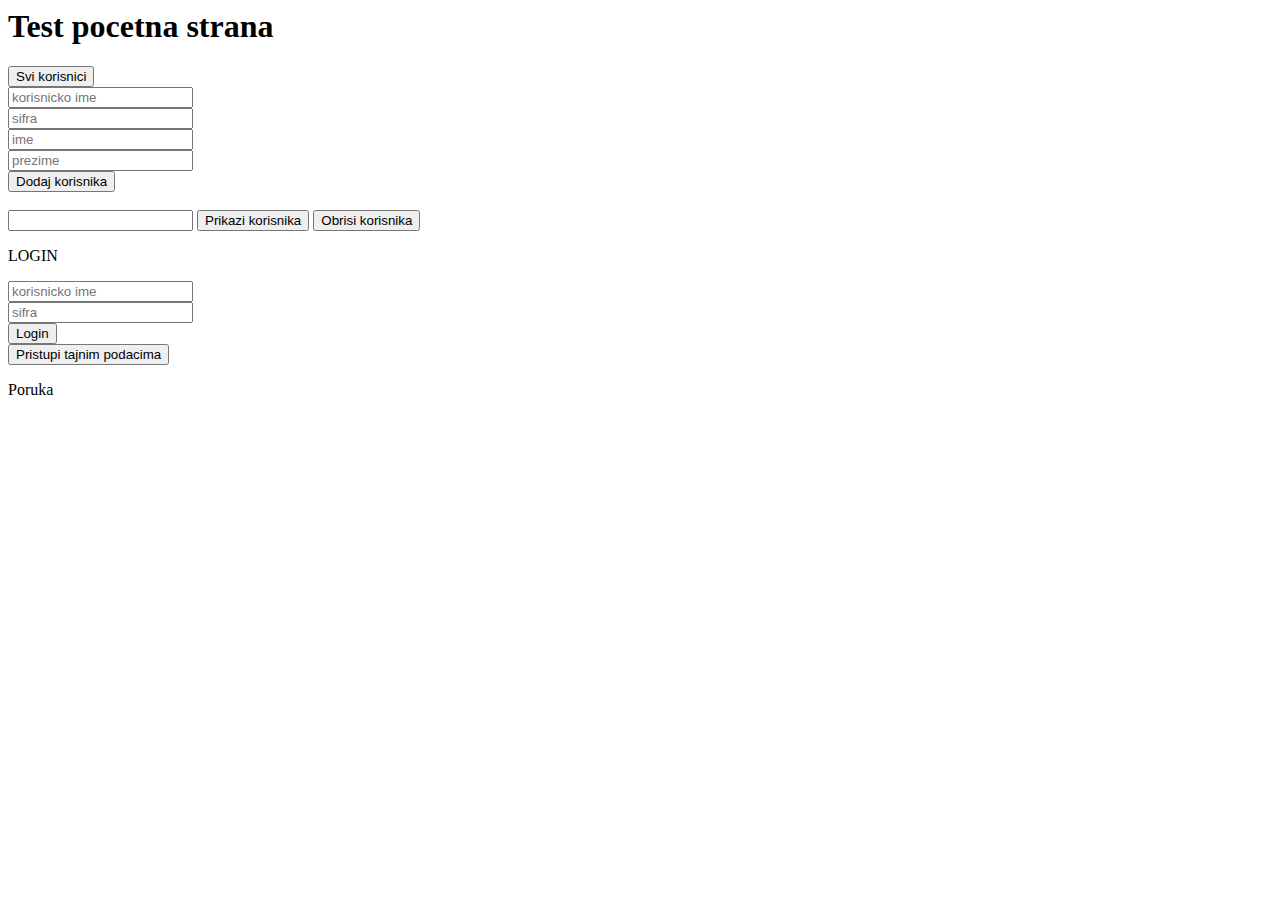
==== ProjekatWEB/ProjekatWEB/wwwroot/index.html @ 53d82390 "osnova za login i kontrolu pristupa :D" ====
﻿<html>
<head>
    <title>WOW radi</title>
    <script src="https://code.jquery.com/jquery-3.3.1.min.js"></script>
    <script src="js/js.cookie.js"></script>
</head>
<body>
    <script>

        var ACC_ID = -1;
        var TIP_NALOGA = "";

        function PostZahtev(usernamee, passww, imee, prezimee) {
            $.post("/api/Korisnici/", { username: usernamee, password: passww, ime: imee, prezime: prezimee }, function (data) {
                //console.log(data);
                if (data === "OK") {
                    $("#output").text("Korisnik je napravljen");
                } else if (data === "ERROR_USERNAME_EXISTS") {
                    $("#output").text("Korisnicko ime vec postoji");
                } else if (data === "ERROR_FORM_NOT_COMPLETE") {
                    $("#output").text("Neko polje nije popunjeno :(");
                }
            }, "json");
        }

        function DodajKorisnika() {
            PostZahtev($("#username").val(), $("#password").val(), $("#ime").val(), $("#prezime").val());
        }

        function GetSveZahtev() {
            $.get("/api/Korisnici/", function (data) {
                console.log(data);
                $("#output").text("SVI KORISNICI:  ");
                for (var k in data) {
                    $("#output").text($("#output").text() + data[k]['id'] + "||" + data[k]['username'] + "\n");
                }
            }, "json");
        }

        function GetJednog(idKorisnika) {
            $.get("/api/Korisnici/" + idKorisnika.toString(), {}, function (data) {
                console.log(data);
            }, "json");
        }

        function GetJdng() {
            GetJednog($("#idKorisnika").val());
        }

        function DeleteAt(indks) {
            $.ajax({
                url: '/api/Korisnici/' + indks.toString(),
                type: 'DELETE',
                success: function (result) {
                    console.log("OBRISANO");
                }
            });
        }

        function Obrisi() {
            DeleteAt($("#idKorisnika").val());
        }

        function PristupiZasticenomDelu() {
            $.get("/api/Values/", { id: ACC_ID, tn_str: TIP_NALOGA}, function (data) {
                console.log(data);
            });
        }

        function Login() {
            $.post("/api/Login", { username: $("#lgn_username").val(), password: $("#lgn_password").val() }, function (data) {
                console.log(data);
                if (data['result'] === "OK") {
                    $("#output").text("ULOGOVAN");
                    ACC_ID = parseInt(data['accID']);
                    TIP_NALOGA = data['accType'];
                } else if (data['result'] === "ERROR") {
                    $("#output").text("GRESKA");
                }
            }, "json");
        }

    </script>
    <h1>Test pocetna strana</h1>
    <button onclick="GetSveZahtev();">Svi korisnici</button><br />

    <input type="text" id="username" placeholder="korisnicko ime" /><br />
    <input type="password" id="password" placeholder="sifra" /><br />
    <input type="text" id="ime" placeholder="ime" /><br />
    <input type="text" id="prezime" placeholder="prezime" /><br />
    <button onclick="DodajKorisnika();">Dodaj korisnika</button><br /><br />

    <input type="text" id="idKorisnika" />
    <button onclick="GetJdng()">Prikazi korisnika</button>
    <button onclick="Obrisi()">Obrisi korisnika</button>

    <p>LOGIN</p>
    <input type="text" id="lgn_username" placeholder="korisnicko ime" /><br />
    <input type="password" id="lgn_password" placeholder="sifra" /><br />
    <button onclick="Login()">Login</button><br />
    <button onclick="PristupiZasticenomDelu()">Pristupi tajnim podacima</button>

    <p>Poruka</p>
    <p id="output"></p>
</body>
</html>
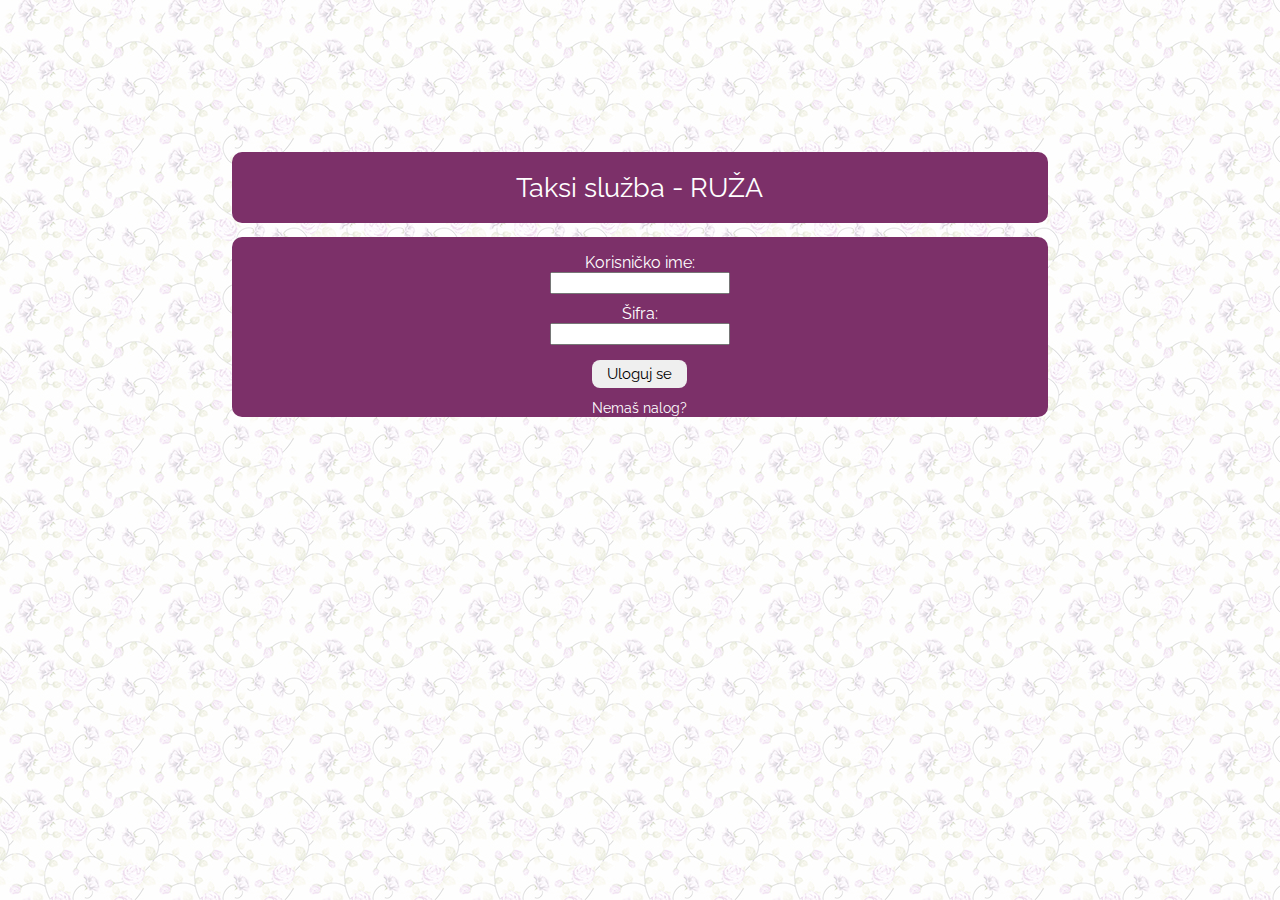
==== commit 58e646da: "osnova za logovanje i proveru prava pristupa" ====
--- a/ProjekatWEB/ProjekatWEB/wwwroot/index.html
+++ b/ProjekatWEB/ProjekatWEB/wwwroot/index.html
@@ -1,106 +1,85 @@
 ﻿<html>
 <head>
-    <title>WOW radi</title>
+    <meta charset="utf-8">
+    <meta name="viewport" content="width=device-width, initial-scale=0.95, user-scalable=no">
+    <title>Taksi služba</title>
+    <link rel="stylesheet" type="text/css" href="css/login.css">
     <script src="https://code.jquery.com/jquery-3.3.1.min.js"></script>
     <script src="js/js.cookie.js"></script>
+    <script src="js/helper.js"></script>
+    <script src="js/login.js"></script>
 </head>
-<body>
-    <script>
-
-        var ACC_ID = -1;
-        var TIP_NALOGA = "";
-
-        function PostZahtev(usernamee, passww, imee, prezimee) {
-            $.post("/api/Korisnici/", { username: usernamee, password: passww, ime: imee, prezime: prezimee }, function (data) {
-                //console.log(data);
-                if (data === "OK") {
-                    $("#output").text("Korisnik je napravljen");
-                } else if (data === "ERROR_USERNAME_EXISTS") {
-                    $("#output").text("Korisnicko ime vec postoji");
-                } else if (data === "ERROR_FORM_NOT_COMPLETE") {
-                    $("#output").text("Neko polje nije popunjeno :(");
-                }
-            }, "json");
-        }
-
-        function DodajKorisnika() {
-            PostZahtev($("#username").val(), $("#password").val(), $("#ime").val(), $("#prezime").val());
-        }
-
-        function GetSveZahtev() {
-            $.get("/api/Korisnici/", function (data) {
-                console.log(data);
-                $("#output").text("SVI KORISNICI:  ");
-                for (var k in data) {
-                    $("#output").text($("#output").text() + data[k]['id'] + "||" + data[k]['username'] + "\n");
-                }
-            }, "json");
-        }
-
-        function GetJednog(idKorisnika) {
-            $.get("/api/Korisnici/" + idKorisnika.toString(), {}, function (data) {
-                console.log(data);
-            }, "json");
-        }
-
-        function GetJdng() {
-            GetJednog($("#idKorisnika").val());
-        }
-
-        function DeleteAt(indks) {
-            $.ajax({
-                url: '/api/Korisnici/' + indks.toString(),
-                type: 'DELETE',
-                success: function (result) {
-                    console.log("OBRISANO");
-                }
-            });
-        }
-
-        function Obrisi() {
-            DeleteAt($("#idKorisnika").val());
-        }
-
-        function PristupiZasticenomDelu() {
-            $.get("/api/Values/", { id: ACC_ID, tn_str: TIP_NALOGA}, function (data) {
-                console.log(data);
-            });
-        }
-
-        function Login() {
-            $.post("/api/Login", { username: $("#lgn_username").val(), password: $("#lgn_password").val() }, function (data) {
-                console.log(data);
-                if (data['result'] === "OK") {
-                    $("#output").text("ULOGOVAN");
-                    ACC_ID = parseInt(data['accID']);
-                    TIP_NALOGA = data['accType'];
-                } else if (data['result'] === "ERROR") {
-                    $("#output").text("GRESKA");
-                }
-            }, "json");
-        }
-
-    </script>
-    <h1>Test pocetna strana</h1>
-    <button onclick="GetSveZahtev();">Svi korisnici</button><br />
-
-    <input type="text" id="username" placeholder="korisnicko ime" /><br />
-    <input type="password" id="password" placeholder="sifra" /><br />
-    <input type="text" id="ime" placeholder="ime" /><br />
-    <input type="text" id="prezime" placeholder="prezime" /><br />
-    <button onclick="DodajKorisnika();">Dodaj korisnika</button><br /><br />
-
-    <input type="text" id="idKorisnika" />
-    <button onclick="GetJdng()">Prikazi korisnika</button>
-    <button onclick="Obrisi()">Obrisi korisnika</button>
-
-    <p>LOGIN</p>
-    <input type="text" id="lgn_username" placeholder="korisnicko ime" /><br />
-    <input type="password" id="lgn_password" placeholder="sifra" /><br />
-    <button onclick="Login()">Login</button><br />
-    <button onclick="PristupiZasticenomDelu()">Pristupi tajnim podacima</button>
-
-    <p>Poruka</p>
-    <p id="output"></p>
-</body>
+	<body>
+		<div class="col-12 header-container">
+			<div class="col-3 spacer spacerLeft"></div>
+			<div class="col-6 mainHeaderContainer">
+				<div class="col-3 spacer spacerLeft"></div>
+				<span class="logo col-6">Taksi služba - RUŽA</span>
+				<div class="col-3 spacer spacerRight"></div>
+			</div>
+			<div class="col-3 spacer spacerRight"></div>
+		</div>
+		<div class="col-12 main-container">
+			<div class="col-3 spacer spacerLeft"></div>
+			<div class="col-6 main">
+				<div class="col-3 spacer spacerLeft"></div>
+				<div class="loginFormContainer col-6">
+					<!--<form method="" action="" onsubmit='return ValidateForm();'>-->
+						<div class='usernameContainer'><span>Korisničko ime:</span></div>
+						<div><input id='lf-username' name='login_username' type='text'/></div>
+						<div class='passwordContainer'><span>Šifra:</span></div>
+						<div><input id='lf-password' name='login_sifra' type='password'/></div>
+						<div><button id='loginButton' type='submit'>Uloguj se</button></div>
+						<div><span id='openRegistartionForm'>Nemaš nalog?</span></div>
+					<!--</form>-->
+				</div>
+                <div style='display: none;' class="registerFormContainer col-6">
+                    <!--<form method="" action="" onsubmit='return ValidateForm();'>-->
+                    <table class='tejblRegister'>
+                        <tr>
+                            <td>Korisničko ime</td>
+                            <td><input id='rf-username' name='username' type='text' /></td>
+                        </tr>
+                        <tr>
+                            <td>Šifra</td>
+                            <td><input id='rf-sifra' name='sifra' type='password' /></td>
+                        </tr>
+                        <tr>
+                            <td>Ponovi šifru</td>
+                            <td><input id='sifra-rep' type='password' /></td>
+                        </tr>
+                        <tr>
+                            <td>E-mail</td>
+                            <td><input id='rf-email' name='email' type='email' /></td>
+                        </tr>
+                        <tr>
+                            <td>Ime</td>
+                            <td><input id='rf-ime' name='ime' type='text' /></td>
+                        </tr>
+                        <tr>
+                            <td>Prezime</td>
+                            <td><input id='rf-prezime' name='prezime' type='text' /></td>
+                        </tr>
+                        <tr>
+                            <td>JMBG</td>
+                            <td><input id='rf-jmbg' name='jmbg' type='text' /></td>
+                        </tr>
+                        <tr>
+                            <td>Telefon</td>
+                            <td><input id='rf-telefon' name='telefon' type='text' /></td>
+                        </tr>
+                        <tr>
+                            <td>Pol</td>
+                            <td><select id="pol" name='pol'><option value="M">M</option><option value="Z">Z</option></select></td>
+                        </tr>
+                    </table>
+                    <div><button id='registerButton' type='submit' onclick=''>Registruj se</button></div>
+                    <div><span id='openLoginForm'>Imaš nalog?</span></div>
+                    <!--</form>-->
+                </div>
+				<div class="col-3 spacer spacerRight"></div>
+			</div>
+			<div class="col-3 spacer spacerRight"></div>
+		</div>
+	</body>
 </html>--- a/ProjekatWEB/ProjekatWEB/wwwroot/css/login.css
+++ b/ProjekatWEB/ProjekatWEB/wwwroot/css/login.css
@@ -0,0 +1,177 @@
+@import url('https://fonts.googleapis.com/css?family=Raleway');
+
+* {
+    box-sizing: border-box;
+    font-family: 'Raleway', sans-serif;
+}
+
+body {
+	padding: 0;
+	margin: 0;
+	height: 100%;
+	background-color: #e4e4e4;
+	background: url("../imgs/rose-backg.jpg");
+	background-repeat: repeat;
+	overflow-x: hidden;
+}
+
+
+.col-1 {
+	width: 8.33%;
+	float: left;
+	padding: 1px;
+}
+.col-1c5 {
+	width: 12.494%;
+	float: left;
+     padding: 1px;
+}
+.col-2 {
+	width: 16.66%;
+	float: left;
+     padding: 1px;
+}
+.col-3 {
+	width: 25%;
+	float: left;
+     padding: 1px;
+}
+.col-4 {
+	width: 33.33%;
+	float: left;
+     padding: 1px;
+}
+.col-5 {
+	width: 41.66%;
+	float: left;
+     padding: 1px;
+}
+.col-6 {
+	width: 50%;
+	float: left;
+     padding: 1px;
+}
+.col-7 {
+	width: 58.33%;
+	float: left;
+     padding: 1px;
+}
+.col-8 {
+	width: 66.66%;
+	float: left;
+     padding: 1px;
+}
+.col-9 {
+	width: 75%;
+	float: left;
+     padding: 1px;
+}
+.col-10 {
+	width: 83.33%;
+	float: left;
+     padding: 1px;
+}
+.col-11 {
+	width: 91.66%;
+	float: left;
+     padding: 1px;
+}
+.col-12 {
+	width: 100%;
+	float: left;
+     padding: 1px;
+}
+
+.mainHeaderContainer {
+	text-align: center;
+}
+
+.logo {
+	display: inline-block;
+	padding: 20px 0;
+	font-size: 27px;
+	background-color: #7C3069;
+	border-radius: 10px;
+	color: white;
+	margin-bottom: 10px;
+}
+
+.header-container {
+	margin-top: 150px;
+}
+
+.main {
+	text-align: center;
+}
+
+#loginButton, #registerButton {
+	margin-top: 15px;
+	padding: 5px 15px;
+	border-radius: 8px;
+	font-size: 15px;
+	border: none;
+}
+
+#loginButton:hover, #registerButton:hover {
+	cursor: pointer;
+	background-color: #995F8B;
+	color: white;
+}
+
+#openRegistartionForm, #openLoginForm {
+	display: inline-block;
+	margin-top: 12px;
+	font-size: 14px;
+}
+
+#openRegistartionForm:hover, #openLoginForm:hover {
+	cursor: pointer;
+	color: #B88BAD;
+	text-decoration: underline;
+}
+
+.usernameContainer {
+	margin-top: 15px;
+}
+
+.passwordContainer {
+	margin-top: 10px;
+}
+
+.loginFormContainer, .registerFormContainer {
+	border-radius: 10px;
+	background-color: #7C3069;
+	color: white;
+}
+
+.tejblRegister {
+	display: inline-block;
+	margin-top: 25px;
+	margin-bottom: 10px;
+	color: white;
+	border-spacing: 8px;
+}
+
+.tejblRegister select {
+	width: 100%;
+}
+
+@media only screen and (max-width: 1350px) {
+	.main, .mainHeaderContainer, .loginFormContainer, .logo, .registerFormContainer {
+		width: 80%;
+	}
+	
+	.spacer {
+		width: 10%;
+	}
+}
+
+@media only screen and (max-width: 833px) {
+	[class*="col-"] {
+	    width: 100%;
+	}
+	
+	.spacer {
+		display: none;
+	}
+}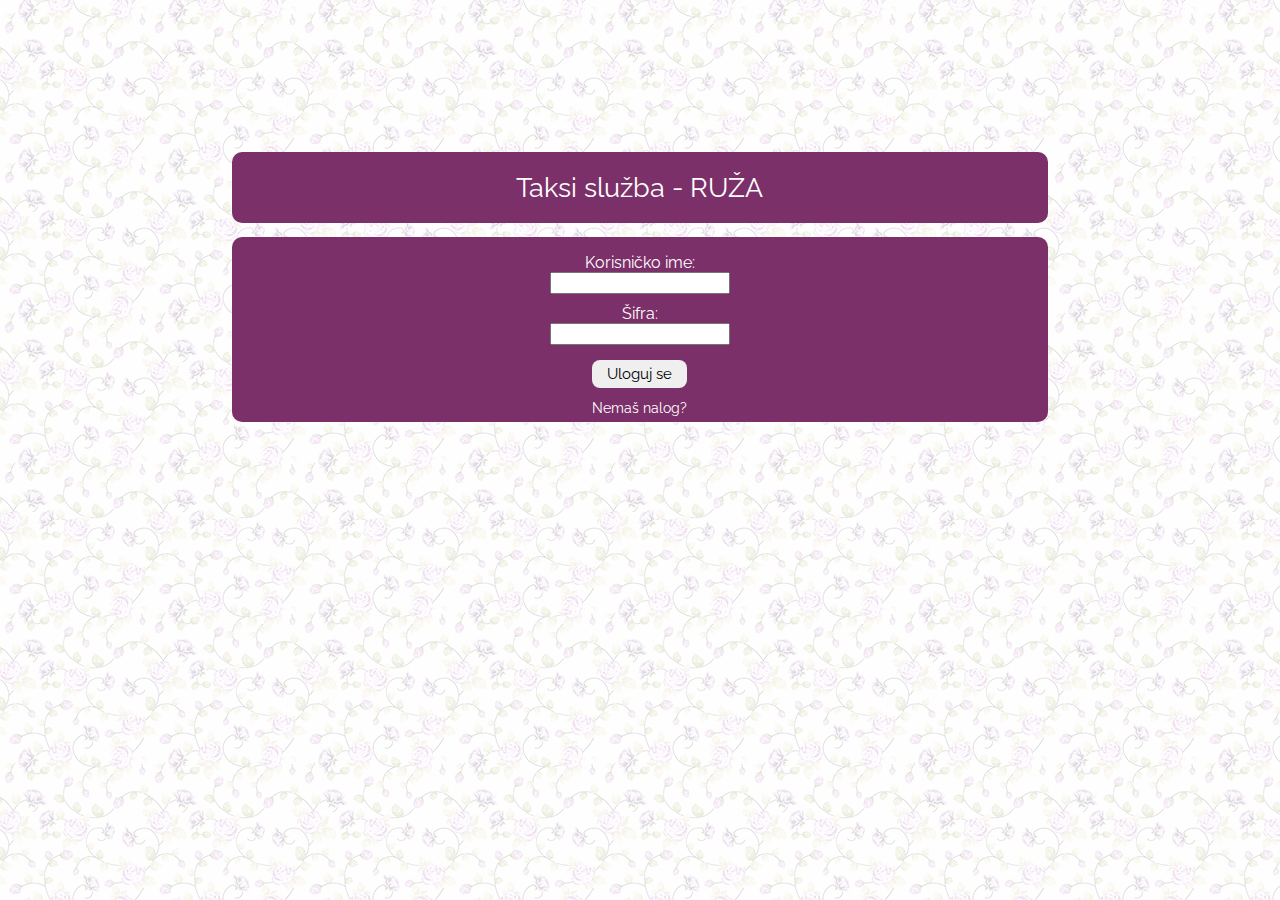
==== commit 5724f2ce: "sredjen kod, funkcionise pravljenje naloga vozaca" ====
--- a/ProjekatWEB/ProjekatWEB/wwwroot/index.html
+++ b/ProjekatWEB/ProjekatWEB/wwwroot/index.html
@@ -2,7 +2,12 @@
 <head>
     <meta charset="utf-8">
     <meta name="viewport" content="width=device-width, initial-scale=0.95, user-scalable=no">
+    <link rel="apple-touch-icon" sizes="180x180" href="/apple-touch-icon.png">
+    <link rel="icon" type="image/png" sizes="32x32" href="/favicon-32x32.png">
+    <link rel="icon" type="image/png" sizes="16x16" href="/favicon-16x16.png">
     <title>Taksi služba</title>
+    <link rel="stylesheet" type="text/css" href="css/base.css">
+    <link rel="stylesheet" type="text/css" href="css/toast.css">
     <link rel="stylesheet" type="text/css" href="css/login.css">
     <script src="https://code.jquery.com/jquery-3.3.1.min.js"></script>
     <script src="js/js.cookie.js"></script>
@@ -24,17 +29,14 @@
 			<div class="col-6 main">
 				<div class="col-3 spacer spacerLeft"></div>
 				<div class="loginFormContainer col-6">
-					<!--<form method="" action="" onsubmit='return ValidateForm();'>-->
-						<div class='usernameContainer'><span>Korisničko ime:</span></div>
-						<div><input id='lf-username' name='login_username' type='text'/></div>
-						<div class='passwordContainer'><span>Šifra:</span></div>
-						<div><input id='lf-password' name='login_sifra' type='password'/></div>
-						<div><button id='loginButton' type='submit'>Uloguj se</button></div>
-						<div><span id='openRegistartionForm'>Nemaš nalog?</span></div>
-					<!--</form>-->
+					<div class='usernameContainer'><span>Korisničko ime:</span></div>
+					<div><input id='lf-username' name='login_username' type='text'/></div>
+					<div class='passwordContainer'><span>Šifra:</span></div>
+					<div><input id='lf-password' name='login_sifra' type='password'/></div>
+					<div><button id='loginButton' type='submit'>Uloguj se</button></div>
+					<div><span id='openRegistartionForm'>Nemaš nalog?</span></div>
 				</div>
                 <div style='display: none;' class="registerFormContainer col-6">
-                    <!--<form method="" action="" onsubmit='return ValidateForm();'>-->
                     <table class='tejblRegister'>
                         <tr>
                             <td>Korisničko ime</td>
@@ -70,16 +72,16 @@
                         </tr>
                         <tr>
                             <td>Pol</td>
-                            <td><select id="pol" name='pol'><option value="M">M</option><option value="Z">Z</option></select></td>
+                            <td><select id="pol" name='pol'><option value="M">M</option><option value="Z">Ž</option></select></td>
                         </tr>
                     </table>
                     <div><button id='registerButton' type='submit' onclick=''>Registruj se</button></div>
                     <div><span id='openLoginForm'>Imaš nalog?</span></div>
-                    <!--</form>-->
                 </div>
 				<div class="col-3 spacer spacerRight"></div>
 			</div>
 			<div class="col-3 spacer spacerRight"></div>
 		</div>
+		<div id="snackbar"></div>
 	</body>
 </html>--- a/ProjekatWEB/ProjekatWEB/wwwroot/css/base.css
+++ b/ProjekatWEB/ProjekatWEB/wwwroot/css/base.css
@@ -0,0 +1,88 @@
+@import url('https://fonts.googleapis.com/css?family=Raleway');
+
+* {
+    box-sizing: border-box;
+    font-family: 'Raleway', sans-serif;
+}
+
+body {
+	padding: 0;
+	margin: 0;
+	height: 100%;
+	background-color: #e4e4e4;
+	background: url("../imgs/rose-backg.jpg");
+	background-repeat: repeat;
+	overflow-x: hidden;
+}
+
+.col-1 {
+	width: 8.33%;
+	float: left;
+	padding: 1px;
+}
+.col-1c5 {
+	width: 12.494%;
+	float: left;
+     padding: 1px;
+}
+.col-2 {
+	width: 16.66%;
+	float: left;
+     padding: 1px;
+}
+.col-3 {
+	width: 25%;
+	float: left;
+     padding: 1px;
+}
+.col-4 {
+	width: 33.33%;
+	float: left;
+     padding: 1px;
+}
+.col-5 {
+	width: 41.66%;
+	float: left;
+     padding: 1px;
+}
+.col-6 {
+	width: 50%;
+	float: left;
+     padding: 1px;
+}
+.col-7 {
+	width: 58.33%;
+	float: left;
+     padding: 1px;
+}
+.col-8 {
+	width: 66.66%;
+	float: left;
+     padding: 1px;
+}
+.col-9 {
+	width: 75%;
+	float: left;
+     padding: 1px;
+}
+.col-10 {
+	width: 83.33%;
+	float: left;
+     padding: 1px;
+}
+.col-11 {
+	width: 91.66%;
+	float: left;
+     padding: 1px;
+}
+.col-12 {
+	width: 100%;
+	float: left;
+     padding: 1px;
+}
+
+@media only screen and (max-width: 833px) {
+	[class*="col-"] {
+	    width: 100%;
+	}
+}--- a/ProjekatWEB/ProjekatWEB/wwwroot/css/toast.css
+++ b/ProjekatWEB/ProjekatWEB/wwwroot/css/toast.css
@@ -0,0 +1,46 @@
+/* The snackbar - position it at the bottom and in the middle of the screen */
+#snackbar {
+    visibility: hidden; /* Hidden by default. Visible on click */
+    min-width: 250px; /* Set a default minimum width */
+    margin-left: -125px; /* Divide value of min-width by 2 */
+    background-color: #333; /* Black background color */
+    color: #fff; /* White text color */
+    text-align: center; /* Centered text */
+    border-radius: 2px; /* Rounded borders */
+    padding: 16px; /* Padding */
+    position: fixed; /* Sit on top of the screen */
+    z-index: 1; /* Add a z-index if needed */
+    left: 50%; /* Center the snackbar */
+    bottom: 30px; /* 30px from the bottom */
+}
+
+/* Show the snackbar when clicking on a button (class added with JavaScript) */
+#snackbar.show {
+    visibility: visible; /* Show the snackbar */
+
+/* Add animation: Take 0.5 seconds to fade in and out the snackbar. 
+However, delay the fade out process for 2.5 seconds */
+    -webkit-animation: fadein 0.5s, fadeout 0.5s 2.5s;
+    animation: fadein 0.5s, fadeout 0.5s 2.5s;
+}
+
+/* Animations to fade the snackbar in and out */
+@-webkit-keyframes fadein {
+    from {bottom: 0; opacity: 0;} 
+    to {bottom: 30px; opacity: 1;}
+}
+
+@keyframes fadein {
+    from {bottom: 0; opacity: 0;}
+    to {bottom: 30px; opacity: 1;}
+}
+
+@-webkit-keyframes fadeout {
+    from {bottom: 30px; opacity: 1;} 
+    to {bottom: 0; opacity: 0;}
+}
+
+@keyframes fadeout {
+    from {bottom: 30px; opacity: 1;}
+    to {bottom: 0; opacity: 0;}
+}--- a/ProjekatWEB/ProjekatWEB/wwwroot/css/login.css
+++ b/ProjekatWEB/ProjekatWEB/wwwroot/css/login.css
@@ -1,87 +1,3 @@
-@import url('https://fonts.googleapis.com/css?family=Raleway');
-
-* {
-    box-sizing: border-box;
-    font-family: 'Raleway', sans-serif;
-}
-
-body {
-	padding: 0;
-	margin: 0;
-	height: 100%;
-	background-color: #e4e4e4;
-	background: url("../imgs/rose-backg.jpg");
-	background-repeat: repeat;
-	overflow-x: hidden;
-}
-
-
-.col-1 {
-	width: 8.33%;
-	float: left;
-	padding: 1px;
-}
-.col-1c5 {
-	width: 12.494%;
-	float: left;
-     padding: 1px;
-}
-.col-2 {
-	width: 16.66%;
-	float: left;
-     padding: 1px;
-}
-.col-3 {
-	width: 25%;
-	float: left;
-     padding: 1px;
-}
-.col-4 {
-	width: 33.33%;
-	float: left;
-     padding: 1px;
-}
-.col-5 {
-	width: 41.66%;
-	float: left;
-     padding: 1px;
-}
-.col-6 {
-	width: 50%;
-	float: left;
-     padding: 1px;
-}
-.col-7 {
-	width: 58.33%;
-	float: left;
-     padding: 1px;
-}
-.col-8 {
-	width: 66.66%;
-	float: left;
-     padding: 1px;
-}
-.col-9 {
-	width: 75%;
-	float: left;
-     padding: 1px;
-}
-.col-10 {
-	width: 83.33%;
-	float: left;
-     padding: 1px;
-}
-.col-11 {
-	width: 91.66%;
-	float: left;
-     padding: 1px;
-}
-.col-12 {
-	width: 100%;
-	float: left;
-     padding: 1px;
-}
-
 .mainHeaderContainer {
 	text-align: center;
 }
@@ -122,6 +38,7 @@
 	display: inline-block;
 	margin-top: 12px;
 	font-size: 14px;
+	margin-bottom: 5px;
 }
 
 #openRegistartionForm:hover, #openLoginForm:hover {
@@ -167,10 +84,6 @@
 }
 
 @media only screen and (max-width: 833px) {
-	[class*="col-"] {
-	    width: 100%;
-	}
-	
 	.spacer {
 		display: none;
 	}
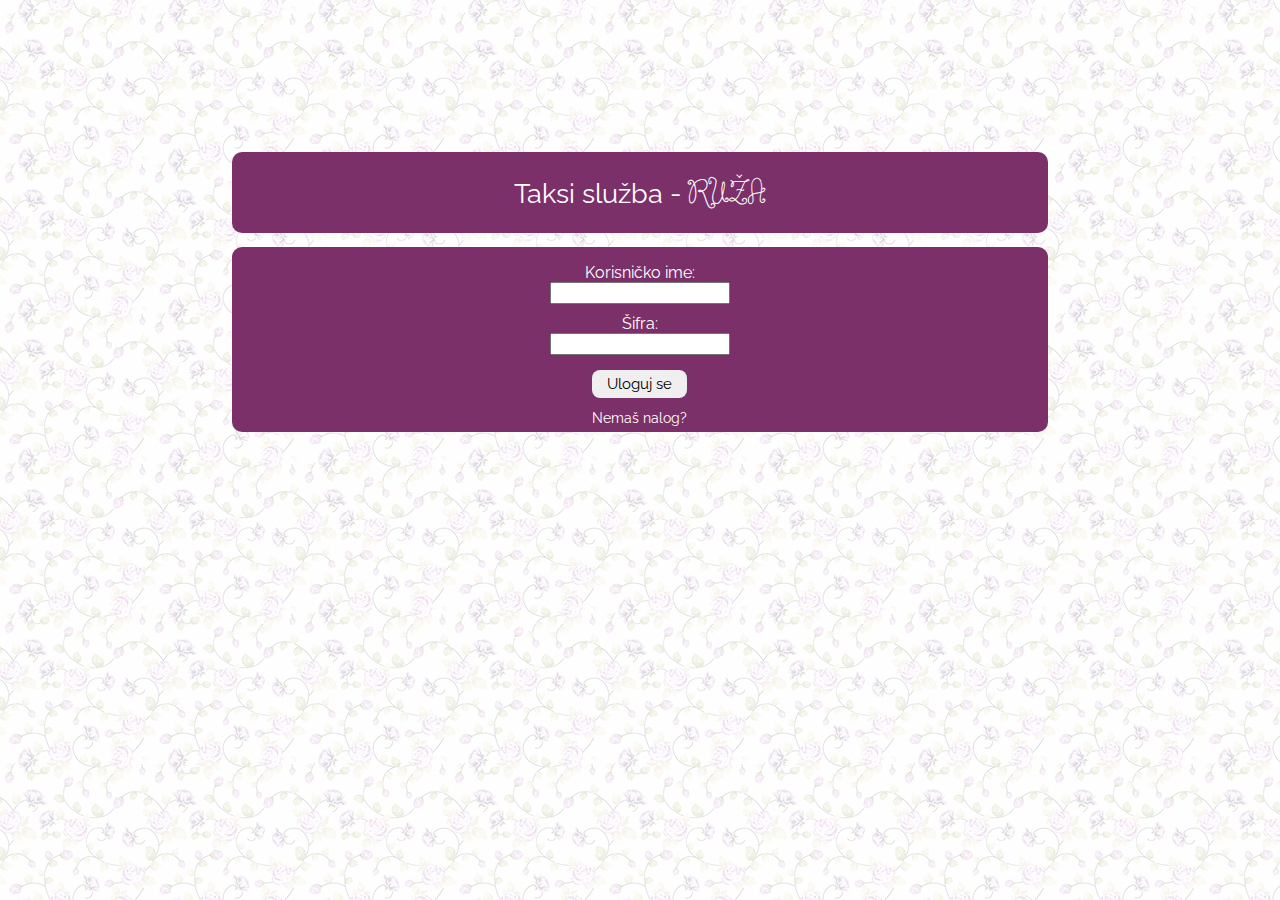
==== commit a59165b2: "Vozac moze da postavi trenutnu lokaciju" ====
--- a/ProjekatWEB/ProjekatWEB/wwwroot/index.html
+++ b/ProjekatWEB/ProjekatWEB/wwwroot/index.html
@@ -19,7 +19,7 @@
 			<div class="col-3 spacer spacerLeft"></div>
 			<div class="col-6 mainHeaderContainer">
 				<div class="col-3 spacer spacerLeft"></div>
-				<span class="logo col-6">Taksi služba - RUŽA</span>
+				<span class="logo col-6">Taksi služba - <span id="customFont">RUŽA</span></span>
 				<div class="col-3 spacer spacerRight"></div>
 			</div>
 			<div class="col-3 spacer spacerRight"></div>
--- a/ProjekatWEB/ProjekatWEB/wwwroot/css/login.css
+++ b/ProjekatWEB/ProjekatWEB/wwwroot/css/login.css
@@ -1,3 +1,5 @@
+@import url('https://fonts.googleapis.com/css?family=Butterfly+Kids');
+
 .mainHeaderContainer {
 	text-align: center;
 }
@@ -10,6 +12,11 @@
 	border-radius: 10px;
 	color: white;
 	margin-bottom: 10px;
+}
+
+#customFont {
+	font-size: 35px;
+	font-family: 'Butterfly Kids', cursive;
 }
 
 .header-container {
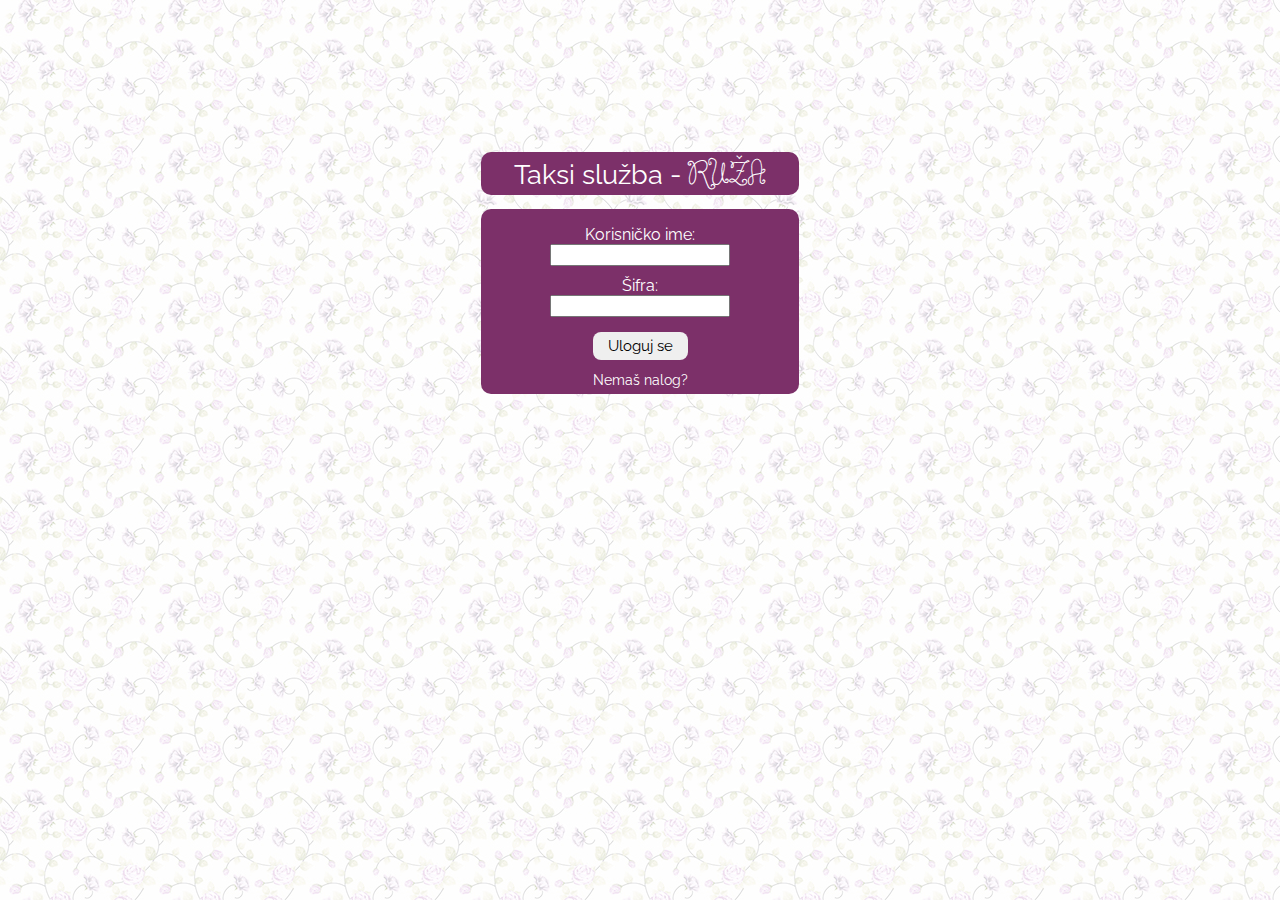
==== commit 5e08e476: "vozac moze da prihvati voznji/oznaci kao uspesnu/neuspesnu" ====
--- a/ProjekatWEB/ProjekatWEB/wwwroot/index.html
+++ b/ProjekatWEB/ProjekatWEB/wwwroot/index.html
@@ -6,9 +6,9 @@
     <link rel="icon" type="image/png" sizes="32x32" href="/favicon-32x32.png">
     <link rel="icon" type="image/png" sizes="16x16" href="/favicon-16x16.png">
     <title>Taksi služba</title>
-    <link rel="stylesheet" type="text/css" href="css/base.css">
     <link rel="stylesheet" type="text/css" href="css/toast.css">
     <link rel="stylesheet" type="text/css" href="css/login.css">
+    <link rel="stylesheet" type="text/css" href="css/base.css">
     <script src="https://code.jquery.com/jquery-3.3.1.min.js"></script>
     <script src="js/js.cookie.js"></script>
     <script src="js/helper.js"></script>
